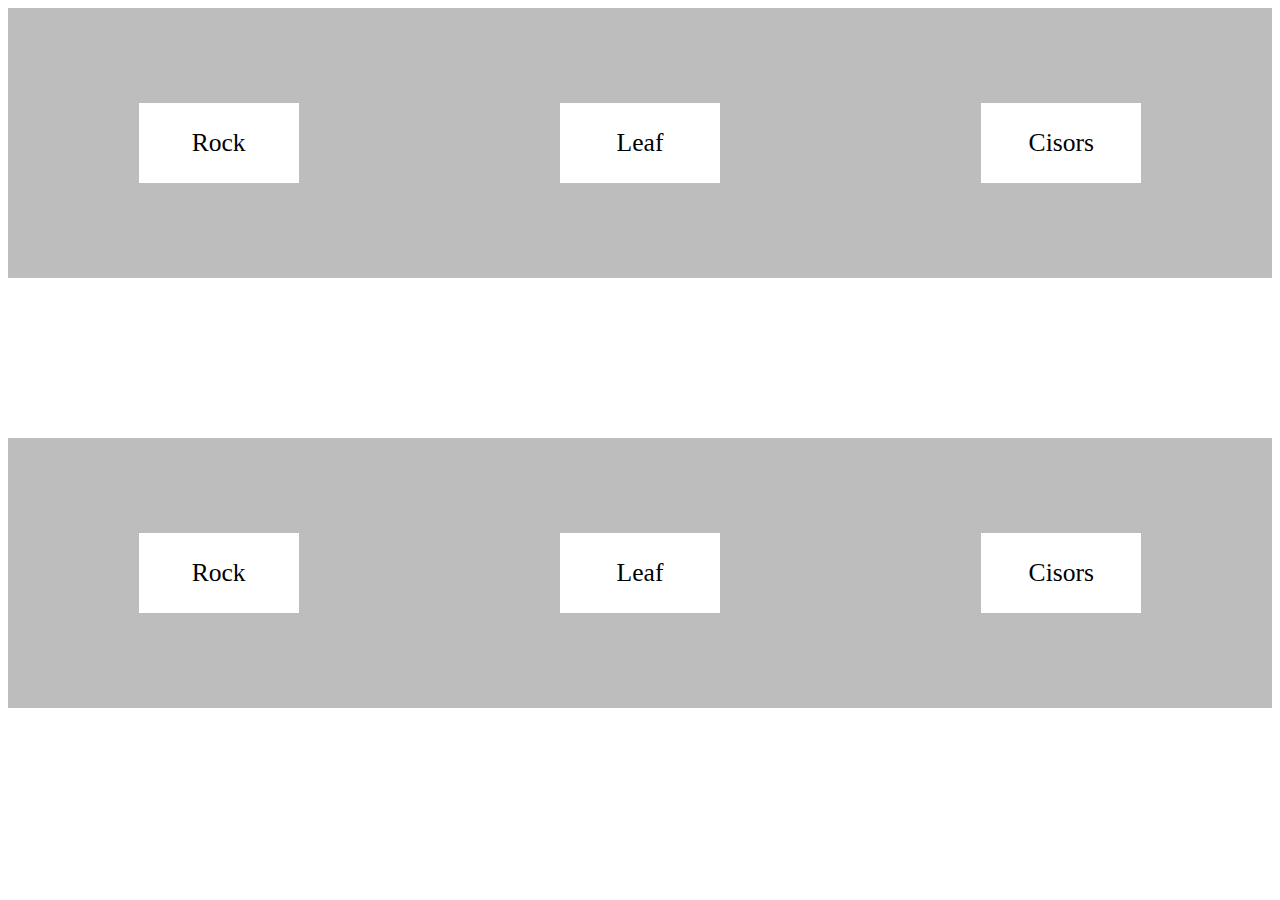
==== vite-project/index.html @ 154ad957 "Introduce Project HTML and CSS done" ====
<!DOCTYPE html>
<html lang="en">
  <head>
    <meta charset="UTF-8" />
    <link rel="icon" type="image/svg+xml" href="favicon.svg" />
    <meta name="viewport" content="width=device-width, initial-scale=1.0" />
    <title>Vite App</title>
    <link rel="stylesheet" type="text/css" href="style.css">
  </head>
  <body>
    <main>

   
        <div id="user-choice">
          <div class="rock choice"><p>Rock</p></div>
          <div class="leaf choice"><p>Leaf</p></div>
          <div class="cisors choice"><p>Cisors</p></div>
        </div>

        <div id="ai-choice">
          <div class="rock choice"><p>Rock</p></div>
          <div class="leaf choice"><p>Leaf</p></div>
          <div class="cisors choice"><p>Cisors</p></div>
        </div>
      </main>

    <script type="module" src="/main.js"></script>
  </body>
</html>
---- vite-project/style.css ----
#app {
  font-family: Arial, Helvetica, Arial, sans-serif;
  -webkit-font-smoothing: antialiased;
  -moz-osx-font-smoothing: grayscale;
  text-align: center;
  color: #2c3e50;
  margin-top: 60px;
}


#user-choice{
  display: flex;
  justify-content: space-around;
  align-items: center;
  background: #bdbdbd;
  width: 100%;
  height: 30vh;
  margin-bottom: 10rem;
}

#ai-choice{
  display: flex;
  justify-content: space-around;
  align-items: center;
  background: #bdbdbd;
  width: 100%;
  height: 30vh;
}


.choice{
  font-size: 1.6rem;
  display: flex;
  align-items: center;
  justify-content: center;
  background-color: white;
  width: 10rem;
  height: 5rem;
}
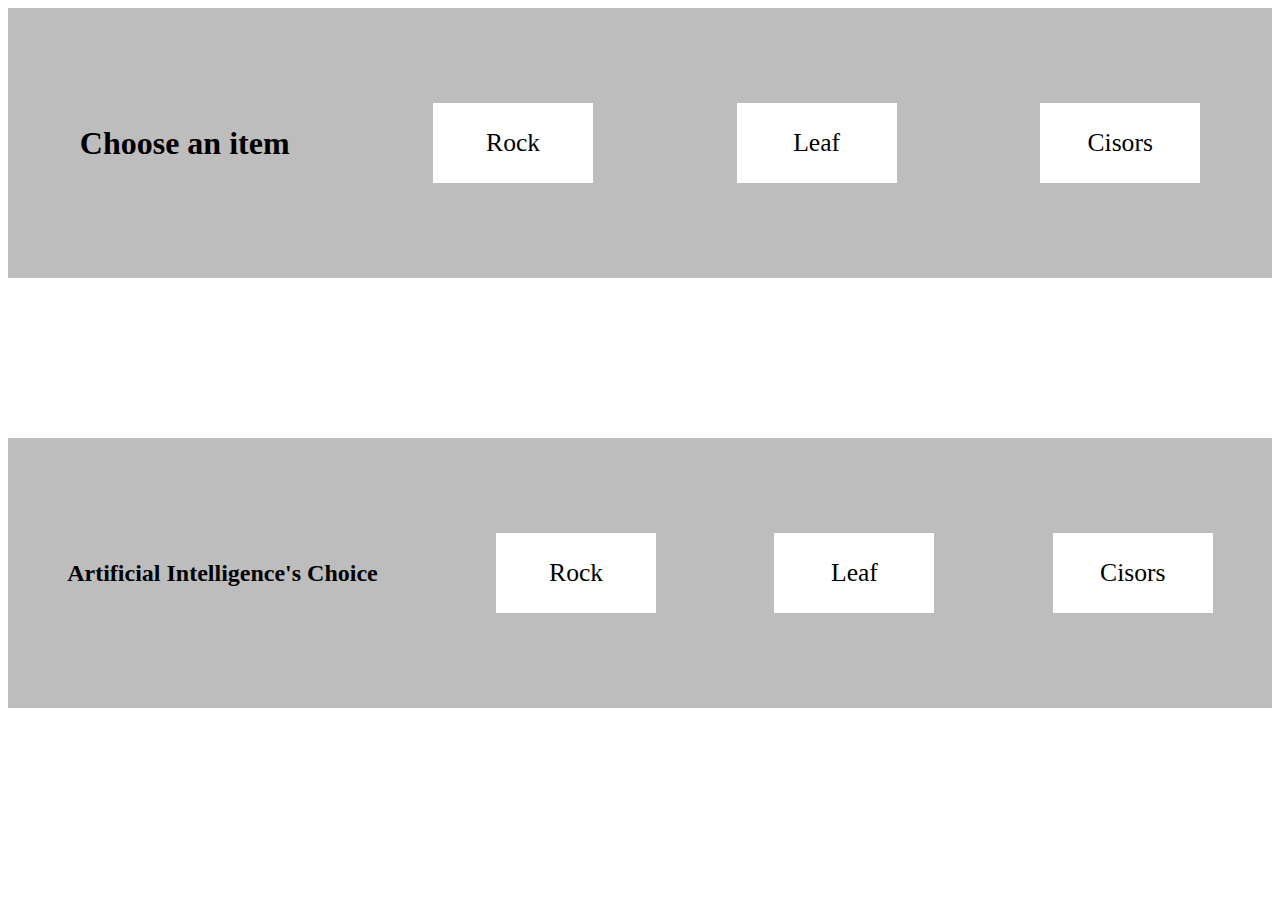
==== commit 30b1b840: "Add somes conditions and loops" ====
--- a/vite-project/index.html
+++ b/vite-project/index.html
@@ -9,15 +9,15 @@
   </head>
   <body>
     <main>
-
-   
-        <div id="user-choice">
+        <div id="user-choice-div">
+          <h1>Choose an item</h1>
           <div class="rock choice"><p>Rock</p></div>
           <div class="leaf choice"><p>Leaf</p></div>
           <div class="cisors choice"><p>Cisors</p></div>
         </div>
 
-        <div id="ai-choice">
+        <div id="ai-choice-div">
+          <h2>Artificial Intelligence's Choice</h2>
           <div class="rock choice"><p>Rock</p></div>
           <div class="leaf choice"><p>Leaf</p></div>
           <div class="cisors choice"><p>Cisors</p></div>
--- a/vite-project/style.css
+++ b/vite-project/style.css
@@ -8,7 +8,8 @@
 }
 
 
-#user-choice{
+
+#user-choice-div{
   display: flex;
   justify-content: space-around;
   align-items: center;
@@ -18,7 +19,7 @@
   margin-bottom: 10rem;
 }
 
-#ai-choice{
+#ai-choice-div{
   display: flex;
   justify-content: space-around;
   align-items: center;
